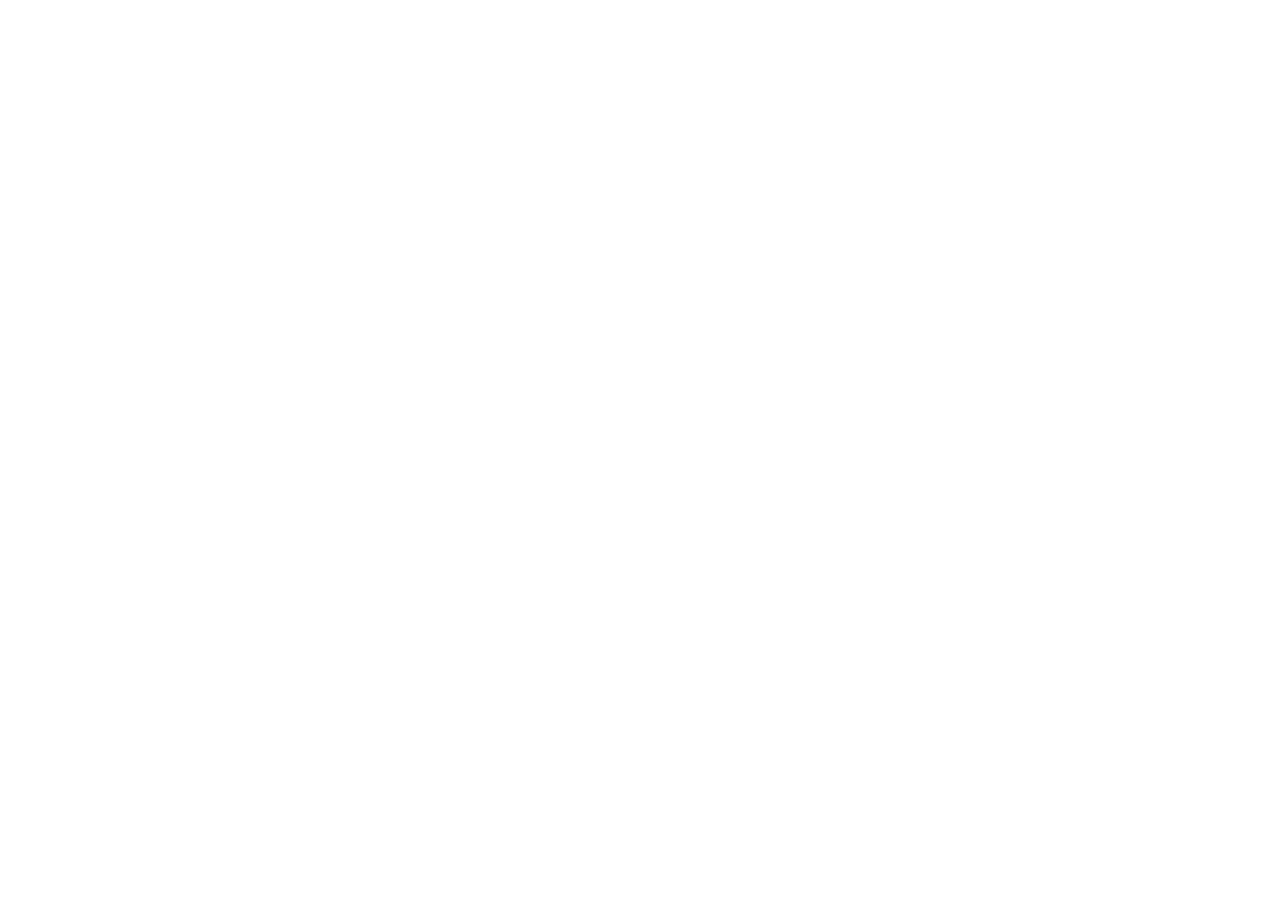
==== detalhes.html @ 5c195113 "fetch detalhes" ====
<!DOCTYPE html>
<html lang="en">
  <head>
    <meta charset="UTF-8" />
    <meta http-equiv="X-UA-Compatible" content="IE=edge" />
    <meta name="viewport" content="width=device-width, initial-scale=1.0" />

    <script src="./details.js"></script>
  </head>
  <body>
    <section id="movie-details"></section>
  </body>
</html>
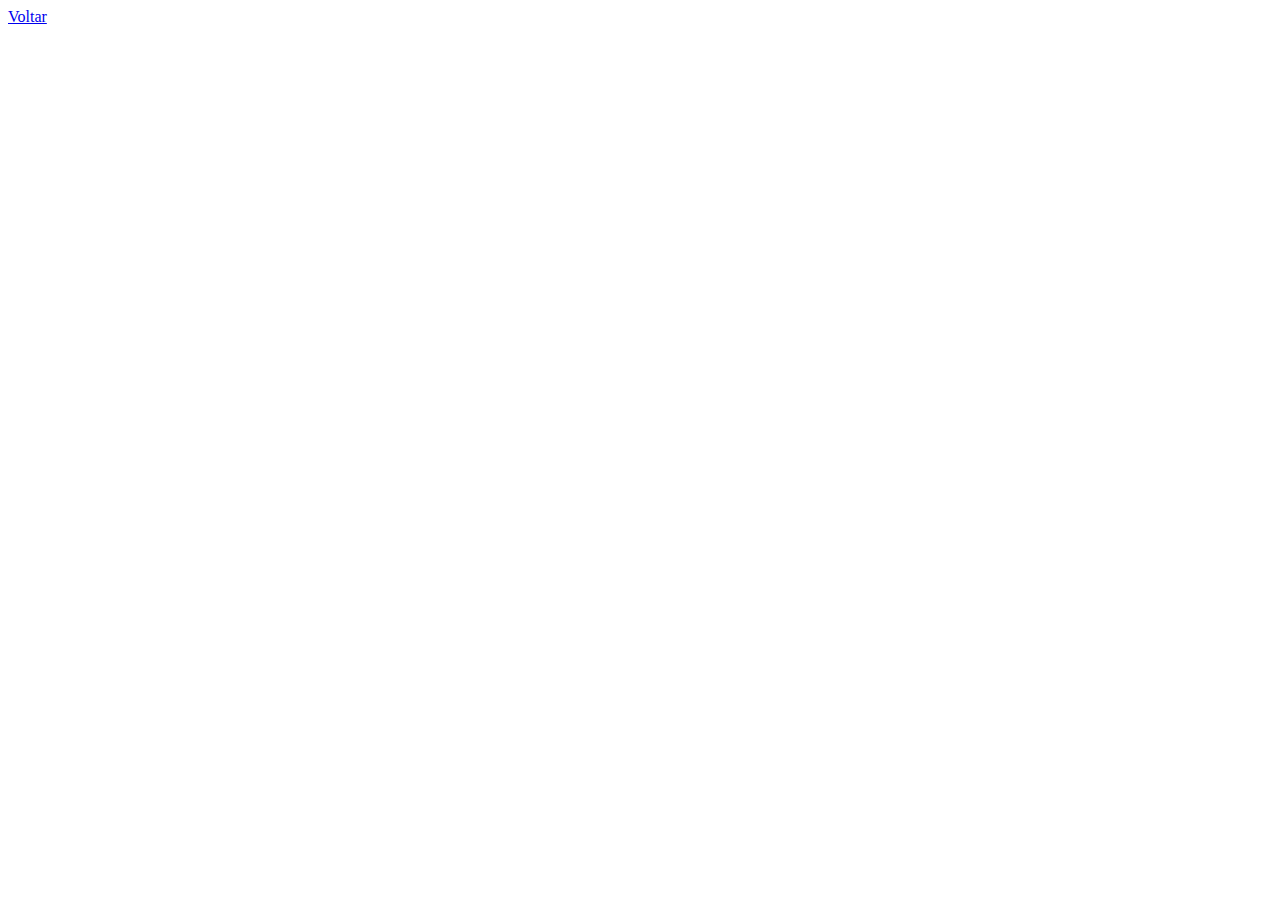
==== commit 2d4276e0: "fetch query" ====
--- a/detalhes.html
+++ b/detalhes.html
@@ -8,6 +8,9 @@
     <script src="./details.js"></script>
   </head>
   <body>
+    <header>
+      <a href="index.html">Voltar</a>
+    </header>
     <section id="movie-details"></section>
   </body>
 </html>
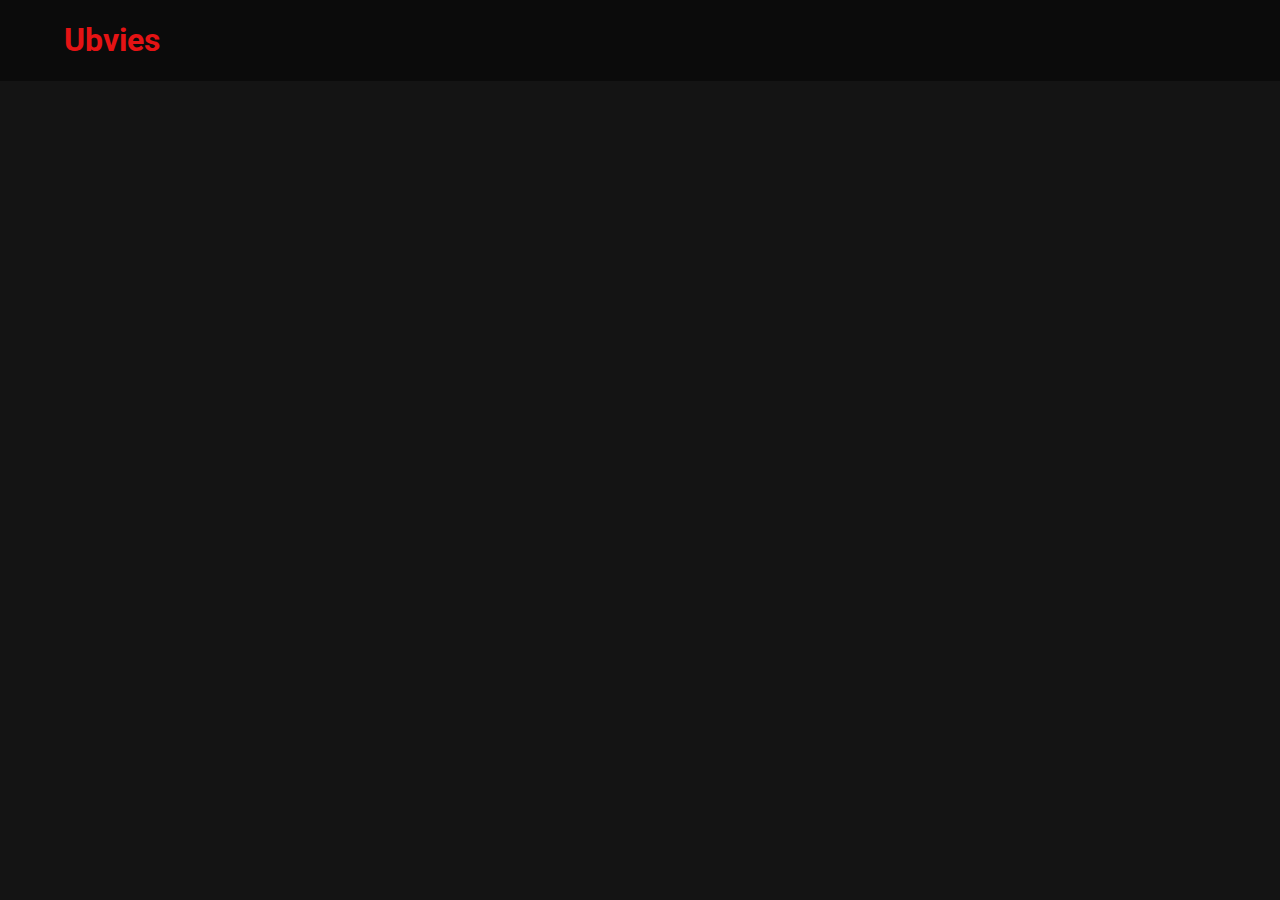
==== commit 13d5d256: "style: detalhes.html" ====
--- a/detalhes.html
+++ b/detalhes.html
@@ -1,16 +1,32 @@
 <!DOCTYPE html>
 <html lang="en">
-  <head>
-    <meta charset="UTF-8" />
-    <meta http-equiv="X-UA-Compatible" content="IE=edge" />
-    <meta name="viewport" content="width=device-width, initial-scale=1.0" />
+	<head>
+		<meta charset="UTF-8" />
+		<meta http-equiv="X-UA-Compatible" content="IE=edge" />
+		<meta name="viewport" content="width=device-width, initial-scale=1.0" />
 
-    <script src="./details.js"></script>
-  </head>
-  <body>
-    <header>
-      <a href="index.html">Voltar</a>
-    </header>
-    <section id="movie-details"></section>
-  </body>
+		<link rel="stylesheet" href="./css/detalhes.css" />
+
+		<link rel="preconnect" href="https://fonts.googleapis.com" />
+		<link rel="preconnect" href="https://fonts.gstatic.com" crossorigin />
+		<link
+			href="https://fonts.googleapis.com/css2?family=Roboto:wght@300;400;700&display=swap"
+			rel="stylesheet"
+		/>
+
+		<script src="./details.js"></script>
+	</head>
+			<header>
+				<div class="container">
+					<a href="index.html">
+						<h1 class="site-name">Ubvies</h1>
+					</a>
+				</div>
+		</header>
+		<main>
+			<div class="container">
+				<section id="movie-details"></section>
+			</div>
+		</main>
+	</body>
 </html>
--- a/css/detalhes.css
+++ b/css/detalhes.css
@@ -0,0 +1,88 @@
+body {
+	font-family: "Roboto", sans-serif;
+	color: #fcf7eb;
+	padding: 0;
+	margin: 0;
+	background-color: #141414;
+}
+
+.container {
+	margin: auto;
+	width: 90%;
+}
+
+.site-name {
+	color: #e51314;
+}
+
+a {
+	color: #fcf7eb;
+	text-decoration: none;
+}
+
+a:hover {
+	opacity: 60%;
+	transition: 0.2s;
+}
+
+header {
+	display: flex;
+	background-color: #0b0b0b;
+	margin-bottom: 20px;
+}
+
+main {
+	background-color: #141414;
+}
+
+#movie-details {
+	display: flex;
+}
+
+.info {
+	width: 50%;
+	margin-left: 5%;
+}
+
+.info > h1 {
+	font-size: 5.5em;
+	margin: 0;
+}
+
+ul {
+	display: flex;
+	list-style-type: none;
+	padding: 0;
+}
+
+li {
+	color: #141414;
+	margin-right: 5%;
+	background-color: #e51313c6;
+	padding: 1% 2%;
+	border-radius: 50px;
+}
+
+@media (max-width: 1100px) {
+	img {
+		width: 50%;
+		height: 50%;
+	}
+}
+
+@media (max-width: 950px) {
+	img {
+		width: 50%;
+		height: 50%;
+	}
+
+	.info > h1 {
+		font-size: 2em;
+	}
+
+	#movie-details {
+		display: flex;
+		flex-direction: column;
+		align-items: center;
+	}
+}
